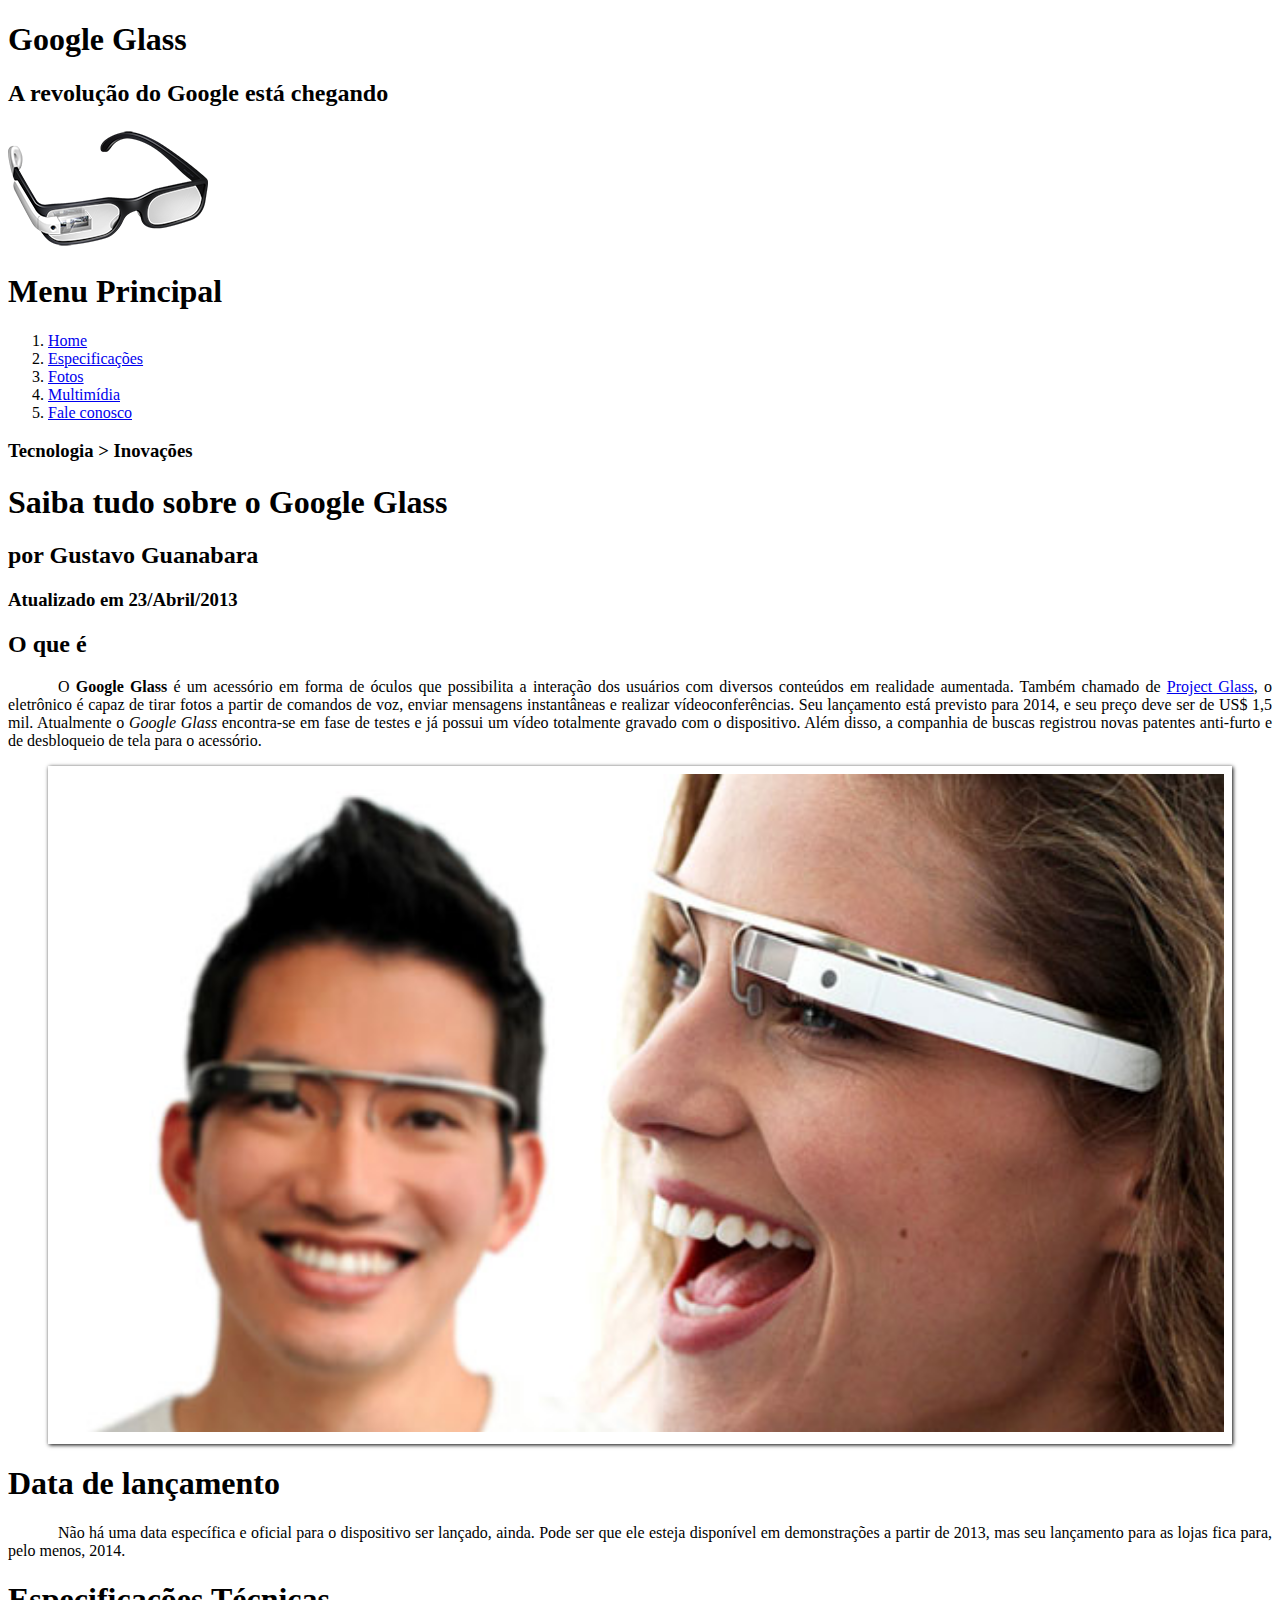
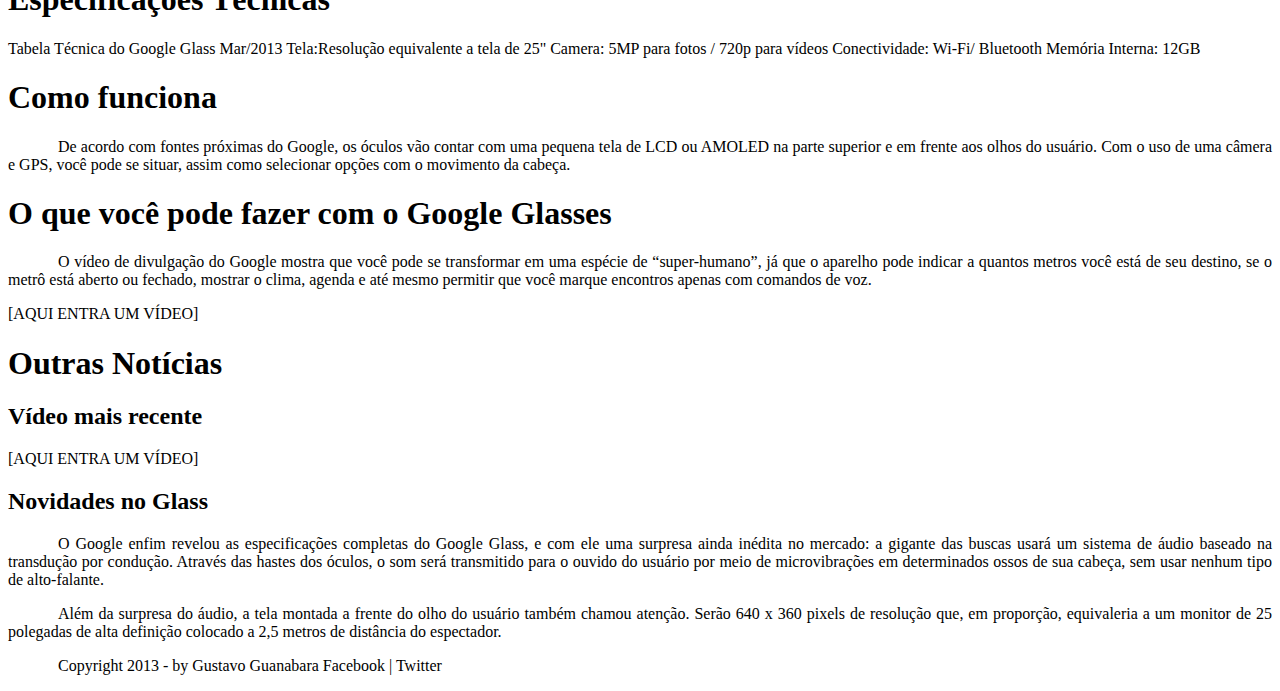
==== curso-html5-pacote-01/projeto-glass-html5/index.html @ 353729e4 "Update index.html" ====
<!DOCTYPE html>
<html lang="pt-br">
<head>
    <meta charset="UTF-8"/>
    <title>Tudo sobre Google Glass</title>
    <link rel="stylesheet" href="_css/estilo.css"/>
</head>
<body>
<div id="interface">
    <header id="cabecalho">
    <hgroup>
    <h1>Google Glass</h1>
    <h2>A revolução do Google está chegando</h2>
    </hgroup>

    <img src="_imagens/glass-oculos-preto-peq.png">

    <nav id="menu">
    <h1>Menu Principal</h1>
    <ol>
        <li><a href="index.html">Home</a></li>
        <li><a href="specs.html">Especificações</a></li>
        <li><a href="fotos.html">Fotos</a></li>
        <li><a href="multimidia.html">Multimídia</a></li>
        <li><a href="fale-conosco.html">Fale conosco</a></li>
    </ol>
    </nav>
    </header>
<hgroup>
<h3>Tecnologia > Inovações</h3>
<H1>Saiba tudo sobre o Google Glass</H1>
<h2>por Gustavo Guanabara</h2>
<h3>Atualizado em 23/Abril/2013</h3>
</hgroup>
<h2>O que é</h2>
<p>O <span style="font-weight: 900;">Google Glass</span> é um acessório em forma de óculos que possibilita a interação dos usuários com diversos conteúdos em realidade aumentada. Também chamado de <a href="http://glass.google.com" target="_blank">Project Glass</a>, o eletrônico é capaz de tirar fotos a partir de comandos de voz, enviar mensagens instantâneas e realizar ví<wbr/>deo<wbr/>con&shy;fe&shy;rên&shy;ci&shy;as. Seu lançamento está previsto para 2014, e seu preço deve ser de US$ 1,5 mil. Atualmente o <em>Google Glass</em> encontra-se em fase de testes e já possui um vídeo totalmente gravado com o dispositivo. Além disso, a companhia de buscas registrou novas patentes anti-furto e de desbloqueio de tela para o acessório.</p>

<figure class="foto-legenda">
    <img src="_imagens/glass-quadro-homem-mulher.jpg">
    <figcaption>
        <h3>Google Glass</h3>
        <p>Uma nova maneira de ver o mundo.</p>
    </figcaption>
</figure>

<h1>Data de lançamento</h1>
<p>Não há uma data específica e oficial para o dispositivo ser lançado, ainda. Pode ser que ele esteja disponível em demonstrações a partir de 2013, mas seu lançamento para as lojas fica para, pelo menos, 2014.</p>

<h1>Especificações Técnicas</h1>
Tabela Técnica do Google Glass Mar/2013

Tela:Resolução equivalente a tela de 25"
Camera: 5MP para fotos / 720p para vídeos
Conectividade: Wi-Fi/ Bluetooth
Memória Interna: 12GB

<h1>Como funciona</h1>
<p>De acordo com fontes próximas do Google, os óculos vão contar com uma pequena tela de LCD ou AMOLED na parte superior e em frente aos olhos do usuário. Com o uso de uma câmera e GPS, você pode se situar, assim como selecionar opções com o movimento da cabeça.</p>

<h1>O que você pode fazer com o Google Glasses</h1>
<p>O vídeo de divulgação do Google mostra que você pode se transformar em uma espécie de “su&shy;per-<wbr/>hu&shy;ma&shy;no”, já que o aparelho pode indicar a quantos metros você está de seu destino, se o metrô está aberto ou fechado, mostrar o clima, agenda e até mesmo permitir que você marque encontros apenas com comandos de voz.</p>

[AQUI ENTRA UM VÍDEO]

<h1>Outras Notícias</h1>
<h2>Vídeo mais recente</h2>

[AQUI ENTRA UM VÍDEO]

<h2>Novidades no Glass</h2>
<p>O Google enfim revelou as especificações completas do Google Glass, e com ele uma surpresa ainda inédita no mercado: a gigante das buscas usará um sistema de áudio baseado na transdução por condução. Através das hastes dos óculos, o som será transmitido para o ouvido do usuário por meio de microvibrações em determinados ossos de sua cabeça, sem usar nenhum tipo de alto-falante.</p>

<p>Além da surpresa do áudio, a tela montada a frente do olho do usuário também chamou atenção. Serão 640 x 360 pixels de resolução que, em proporção, equivaleria a um monitor de 25 polegadas de alta definição colocado a 2,5 metros de distância do espectador.</p>

<p>Copyright 2013 - by Gustavo Guanabara
Facebook | Twitter</p>
</div>
</body>
</html>
---- curso-html5-pacote-01/projeto-glass-html5/_css/estilo.css ----
@charset "UTF-8";

body{
    background-color: white;
    color: rgba(0,0,0,1);
}
p{
    text-align: justify;
    text-indent: 50px;
}
/*Formatação de imagens com legendas*/
figure.foto-legenda {
    position: relative;
    border: 8px solid white;
    box-shadow: 1px 1px 4px black;
}
figure.foto-legenda img {
    width: 100%;
    height: 100%;
}
figure.foto-legenda figcaption {
    opacity: 0;
    position: absolute;
    top: 0px;
    background-color: rgba(0,0,0,.4);
    color: white;
    width: 100%;
    height: 100%;
    padding: 10px;
    box-sizing: border-box;
    transition: opacity 1s;
}
figure.foto-legenda:hover figcaption {
    opacity: 1;
}
nav#menu ul{
    list-style: nome;
    text-transform: uppercase;
}
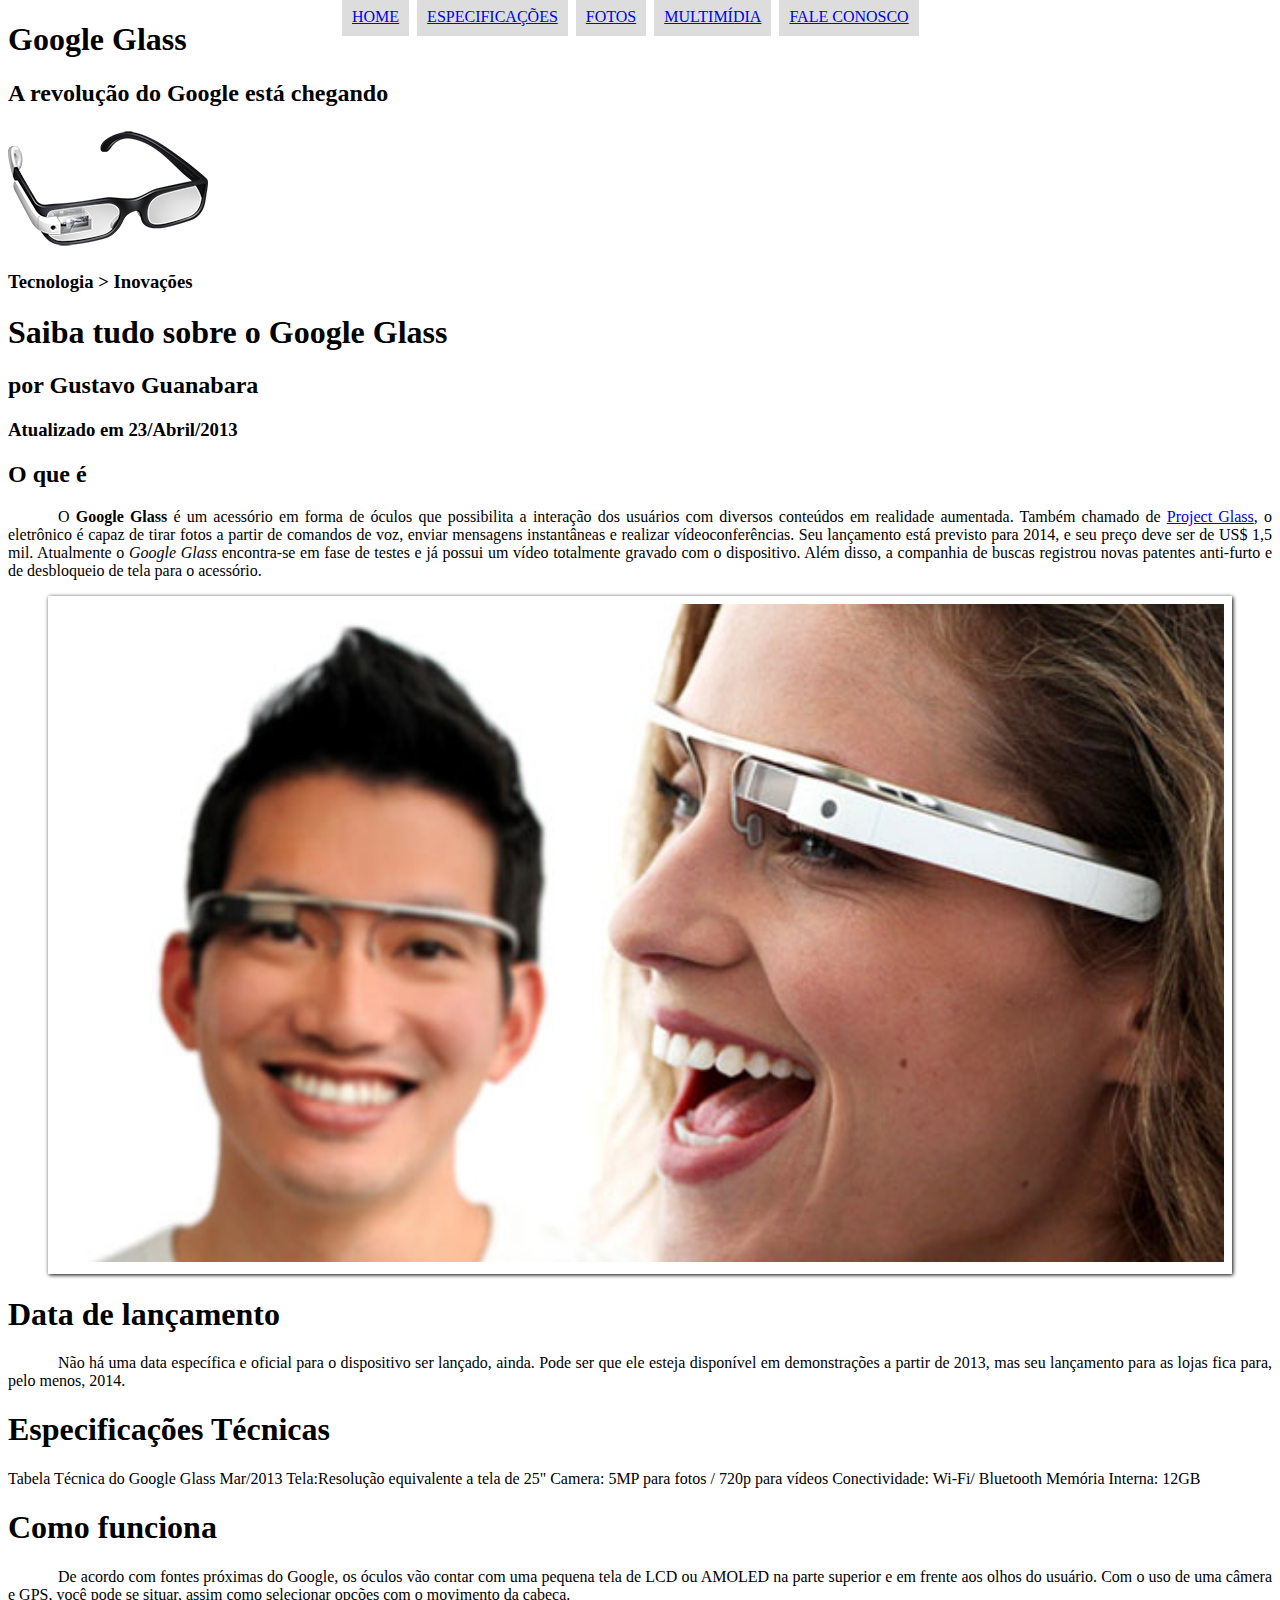
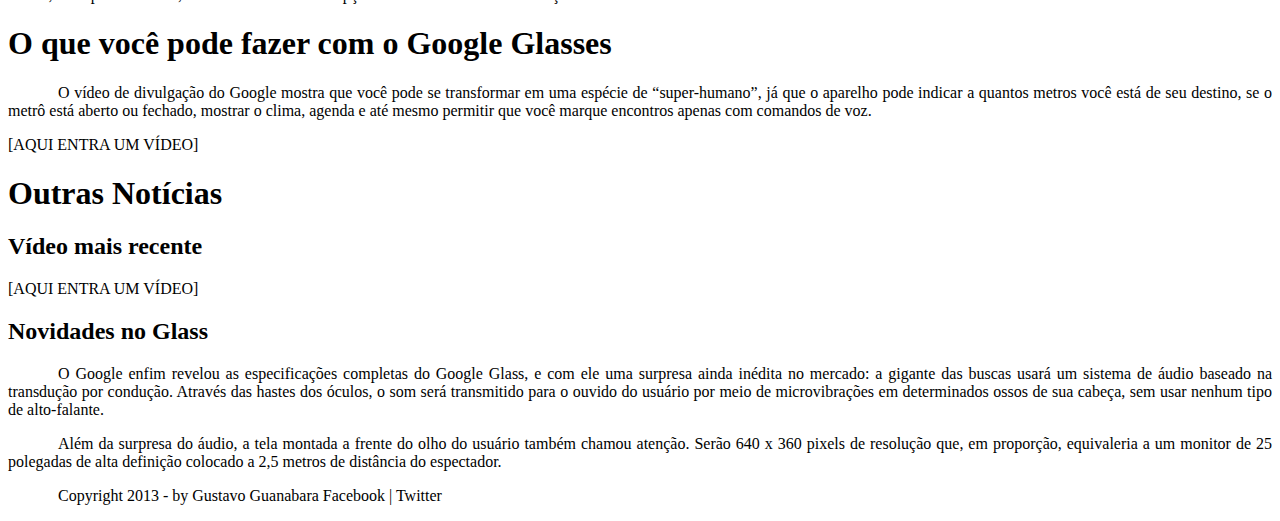
==== commit e7aa3eec: "Update index.html" ====
--- a/curso-html5-pacote-01/projeto-glass-html5/index.html
+++ b/curso-html5-pacote-01/projeto-glass-html5/index.html
@@ -17,13 +17,13 @@
 
     <nav id="menu">
     <h1>Menu Principal</h1>
-    <ol>
+    <ul>
         <li><a href="index.html">Home</a></li>
         <li><a href="specs.html">Especificações</a></li>
         <li><a href="fotos.html">Fotos</a></li>
         <li><a href="multimidia.html">Multimídia</a></li>
         <li><a href="fale-conosco.html">Fale conosco</a></li>
-    </ol>
+    </ul>
     </nav>
     </header>
 <hgroup>
--- a/curso-html5-pacote-01/projeto-glass-html5/_css/estilo.css
+++ b/curso-html5-pacote-01/projeto-glass-html5/_css/estilo.css
@@ -33,7 +33,23 @@
 figure.foto-legenda:hover figcaption {
     opacity: 1;
 }
-nav#menu ul{
-    list-style: nome;
+/*Formatação do Menu*/
+nav#menu {
+    display: block;
+}
+nav#menu ul {
+    list-style: none;
     text-transform: uppercase;
+    position: absolute;
+    top: -20px;
+    left: 300px;
+}
+nav#menu li {
+    display: inline-block;
+    background-color: #dddddd;
+    padding: 10px;
+    margin: 2px;
+}
+nav#menu h1 {
+    display: none;
 }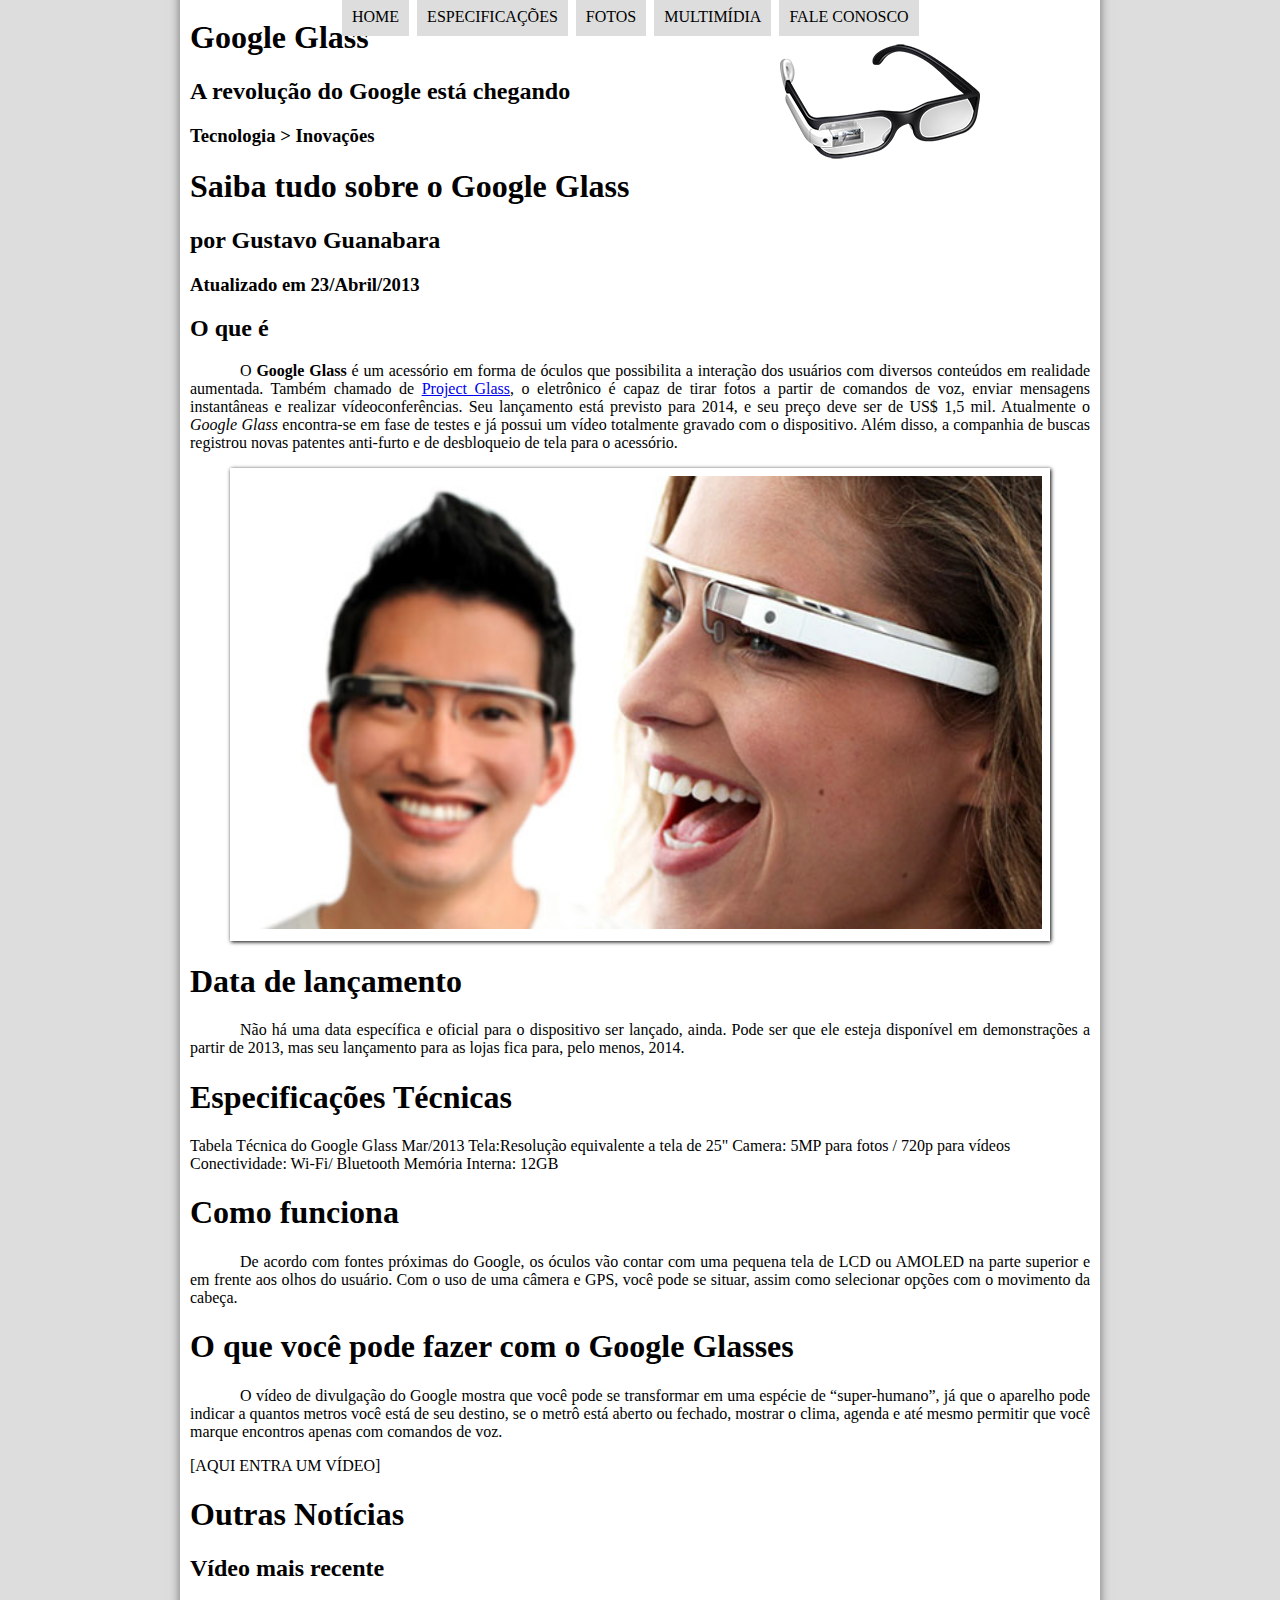
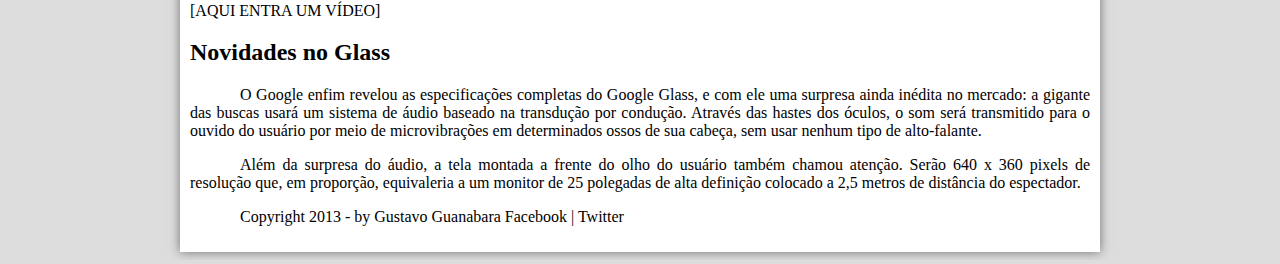
==== commit 01561ab2: "Update index.html" ====
--- a/curso-html5-pacote-01/projeto-glass-html5/index.html
+++ b/curso-html5-pacote-01/projeto-glass-html5/index.html
@@ -13,7 +13,7 @@
     <h2>A revolução do Google está chegando</h2>
     </hgroup>
 
-    <img src="_imagens/glass-oculos-preto-peq.png">
+    <img id="icone" src="_imagens/glass-oculos-preto-peq.png">
 
     <nav id="menu">
     <h1>Menu Principal</h1>
--- a/curso-html5-pacote-01/projeto-glass-html5/_css/estilo.css
+++ b/curso-html5-pacote-01/projeto-glass-html5/_css/estilo.css
@@ -1,13 +1,32 @@
 @charset "UTF-8";
 
 body{
-    background-color: white;
+    background-color: #dddddd;
     color: rgba(0,0,0,1);
 }
+
+div#interface {
+    width: 900px;
+    background-color: #ffffff;
+    margin: -20px auto 0px auto;
+    box-shadow: 0px 0px 10px rgba(0,0,0,.5);
+    padding: 10px;
+}
+
 p{
     text-align: justify;
     text-indent: 50px;
 }
+
+header#cabecalho img#icone {
+    position: absolute;
+    left: 780px;
+    top: 40px;
+}
+Header#cabecalho {
+
+}
+
 /*Formatação de imagens com legendas*/
 figure.foto-legenda {
     position: relative;
@@ -49,7 +68,22 @@
     background-color: #dddddd;
     padding: 10px;
     margin: 2px;
+    -webkit-transition: background-color 1s;
+    -moz-transition: background-color 1s;
+    -o-transition: background-color 1s;
+    -ms-transition: background-color 1s;
+    transition: background-color 1s;
+}
+nav#menu li:hover {
+    background-color: #606060;
 }
 nav#menu h1 {
     display: none;
+}
+nav#menu a {
+    color: #000000;
+    text-decoration: none;
+}
+nav#menu a:hover {
+    color: #ffffff;
 }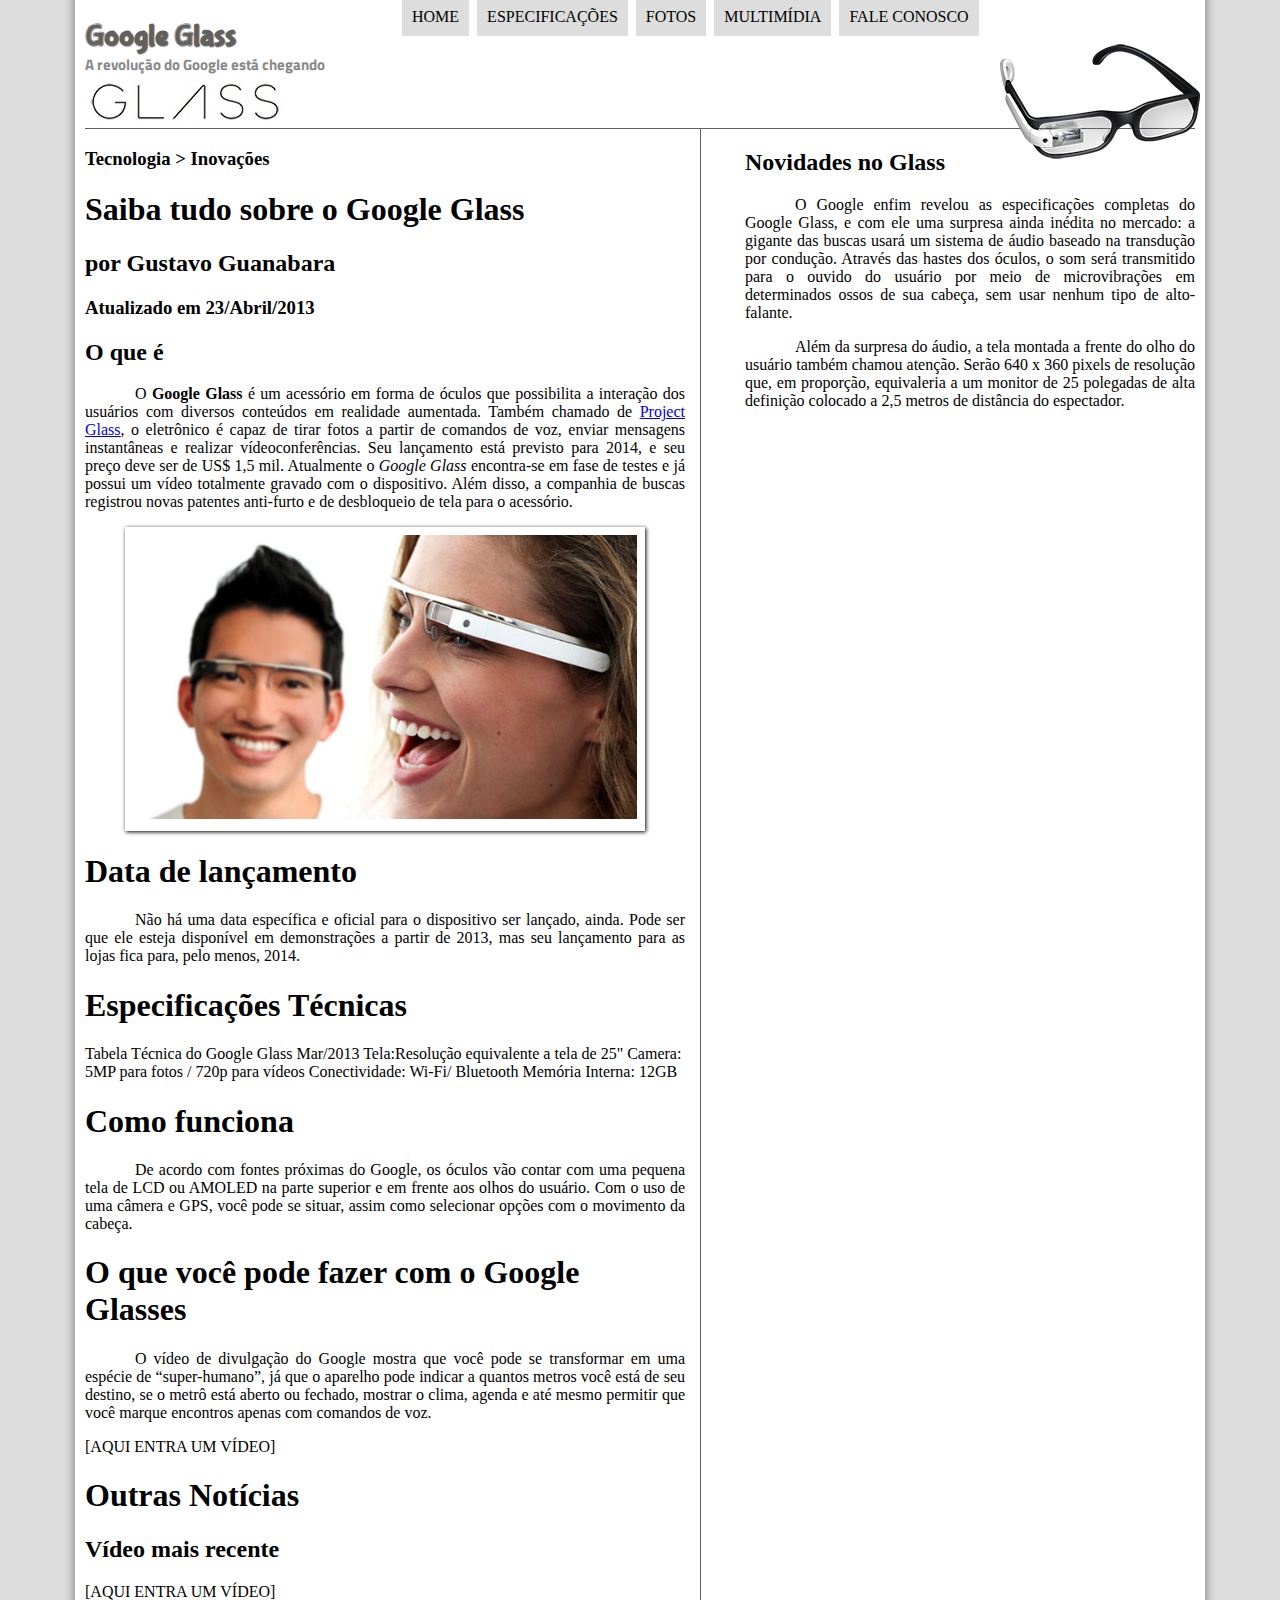
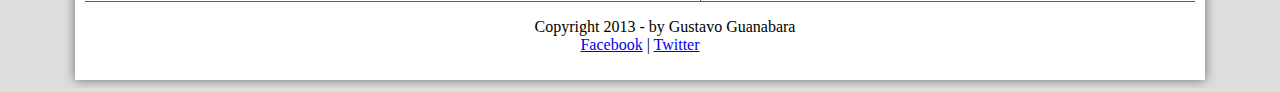
==== commit f1d4f19c: "Update index.html" ====
--- a/curso-html5-pacote-01/projeto-glass-html5/index.html
+++ b/curso-html5-pacote-01/projeto-glass-html5/index.html
@@ -26,6 +26,8 @@
     </ul>
     </nav>
     </header>
+
+<section id="corpo">
 <hgroup>
 <h3>Tecnologia > Inovações</h3>
 <H1>Saiba tudo sobre o Google Glass</H1>
@@ -66,14 +68,18 @@
 <h2>Vídeo mais recente</h2>
 
 [AQUI ENTRA UM VÍDEO]
-
+</section>
+<aside id="lateral">
 <h2>Novidades no Glass</h2>
 <p>O Google enfim revelou as especificações completas do Google Glass, e com ele uma surpresa ainda inédita no mercado: a gigante das buscas usará um sistema de áudio baseado na transdução por condução. Através das hastes dos óculos, o som será transmitido para o ouvido do usuário por meio de microvibrações em determinados ossos de sua cabeça, sem usar nenhum tipo de alto-falante.</p>
 
 <p>Além da surpresa do áudio, a tela montada a frente do olho do usuário também chamou atenção. Serão 640 x 360 pixels de resolução que, em proporção, equivaleria a um monitor de 25 polegadas de alta definição colocado a 2,5 metros de distância do espectador.</p>
-
-<p>Copyright 2013 - by Gustavo Guanabara
-Facebook | Twitter</p>
+</aside>
+<footer id="rodape">
+<p>Copyright 2013 - by Gustavo Guanabara<br/>
+<a href="http://facebook.com/cursosemvideo" target="_blank">Facebook</a> | 
+<a href="http://twitter.com/cursosemvideo" target="_blank">Twitter</a></p>
+</footer>
 </div>
 </body>
 </html>
--- a/curso-html5-pacote-01/projeto-glass-html5/_css/estilo.css
+++ b/curso-html5-pacote-01/projeto-glass-html5/_css/estilo.css
@@ -1,4 +1,10 @@
 @charset "UTF-8";
+/* Fontes do sites*/
+@import url(http://fonts.googleapis.com/css?family=Titillium+Web);
+@font-face {
+    font-family: 'FonteLogo';
+    src: url("../_fonts/bubblegum-sans-regular.otf");
+}
 
 body{
     background-color: #dddddd;
@@ -6,7 +12,7 @@
 }
 
 div#interface {
-    width: 900px;
+    width: 1110px;
     background-color: #ffffff;
     margin: -20px auto 0px auto;
     box-shadow: 0px 0px 10px rgba(0,0,0,.5);
@@ -20,11 +26,28 @@
 
 header#cabecalho img#icone {
     position: absolute;
-    left: 780px;
+    left: 1000px;
     top: 40px;
 }
-Header#cabecalho {
-
+header#cabecalho {
+    border-bottom: 1px #606060 solid;
+    height: 110px;
+    background: url("../_imagens/glass-logo-peq.jpg") no-repeat 0px 60px;
+}
+header#cabecalho h1{
+    font-family: 'FonteLogo', sans-serif;
+    font-size: 30px;
+    color: #606060;
+    text-shadow: 1px 1px 1px rgba(0,0,0,.6);
+    padding: 0px;
+    margin-bottom: 0px;
+}
+header#cabecalho h2{
+    font-family: 'Titillium Web', sans-serif;
+    color: #888888;
+    font-size: 15px;
+    padding: 0px;
+    margin-top: 0px;
 }
 
 /*Formatação de imagens com legendas*/
@@ -61,7 +84,7 @@
     text-transform: uppercase;
     position: absolute;
     top: -20px;
-    left: 300px;
+    left: 360px;
 }
 nav#menu li {
     display: inline-block;
@@ -86,4 +109,24 @@
 }
 nav#menu a:hover {
     color: #ffffff;
+}
+/*Configuração do corpo da página*/
+section#corpo {
+   display: block; 
+   width: 600px;
+   float: left;
+   border-right: 1px solid #606060;
+   padding-right: 15px;
+}
+aside#lateral {
+    display: block;
+    width: 450px;
+    float: right;
+}
+footer#rodape {
+    clear: both;
+    border-top: 1px solid #606060;
+}
+footer#rodape p {
+    text-align: center;
 }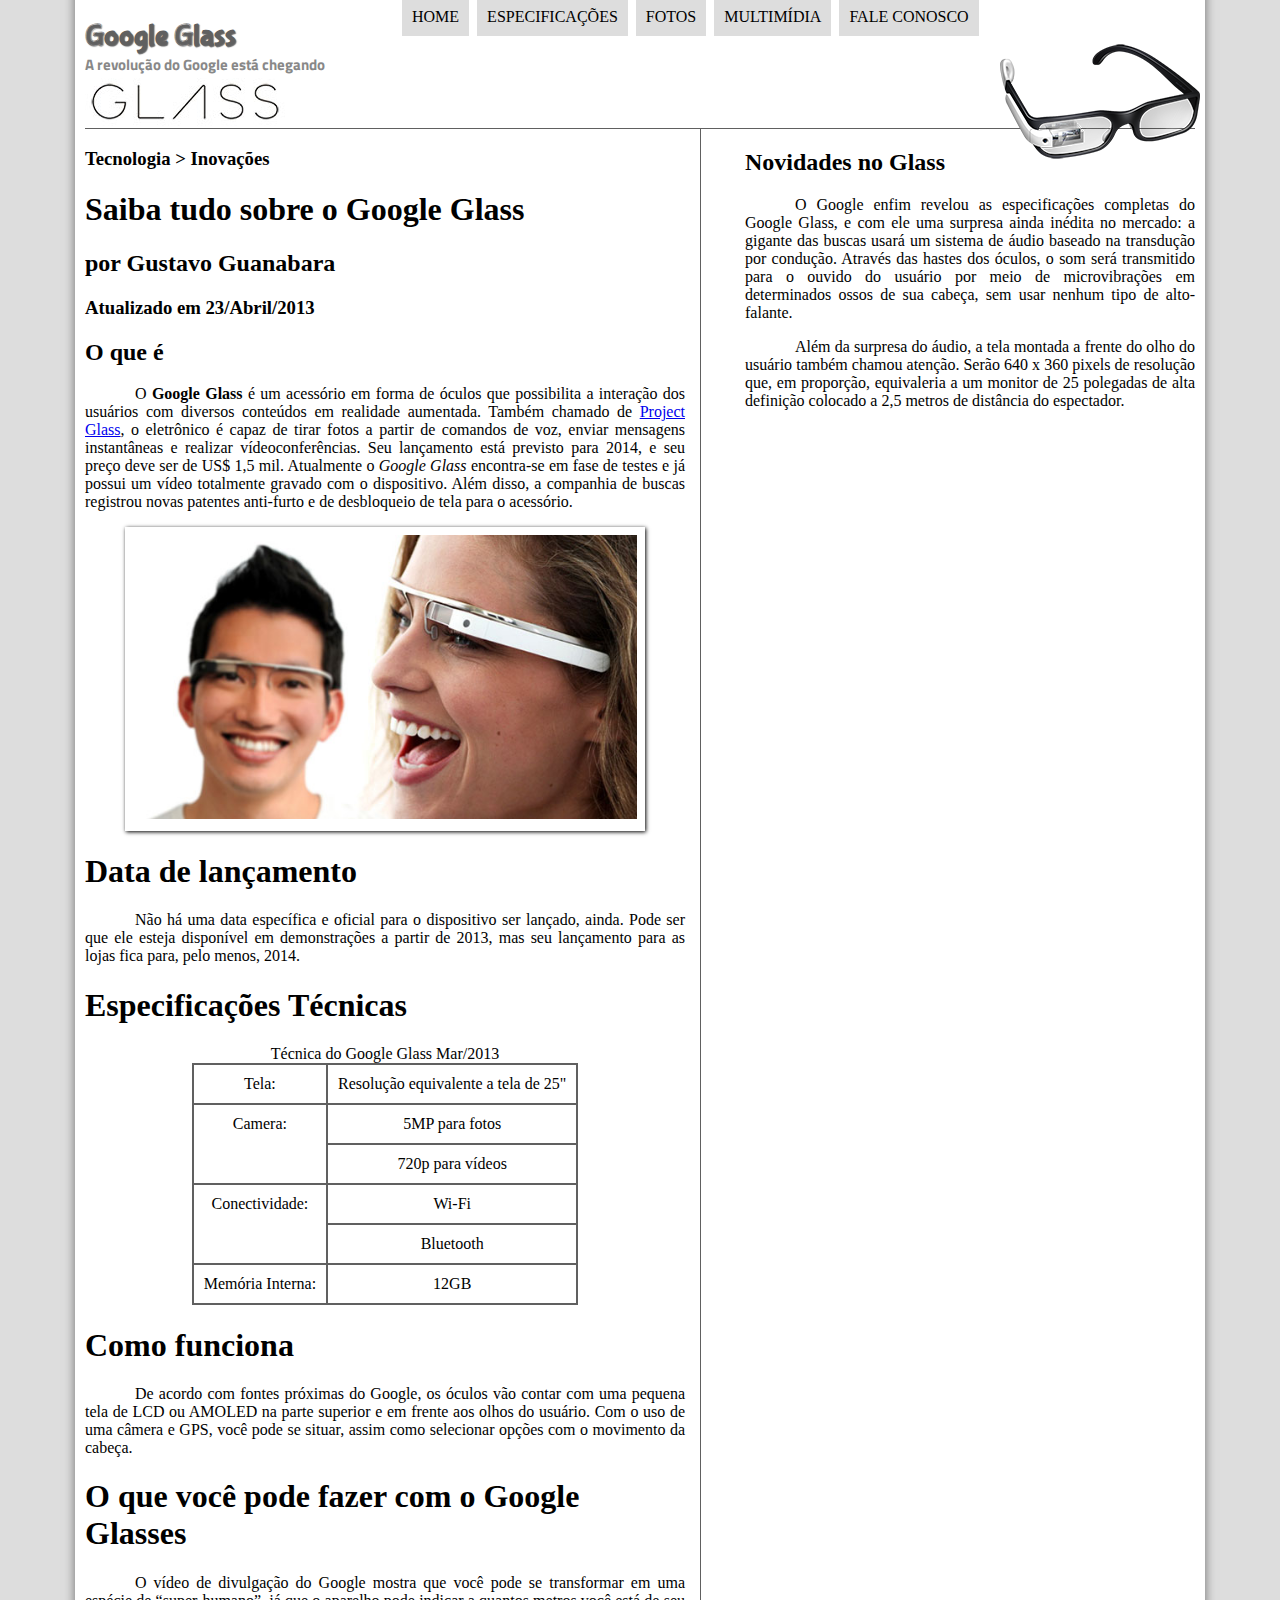
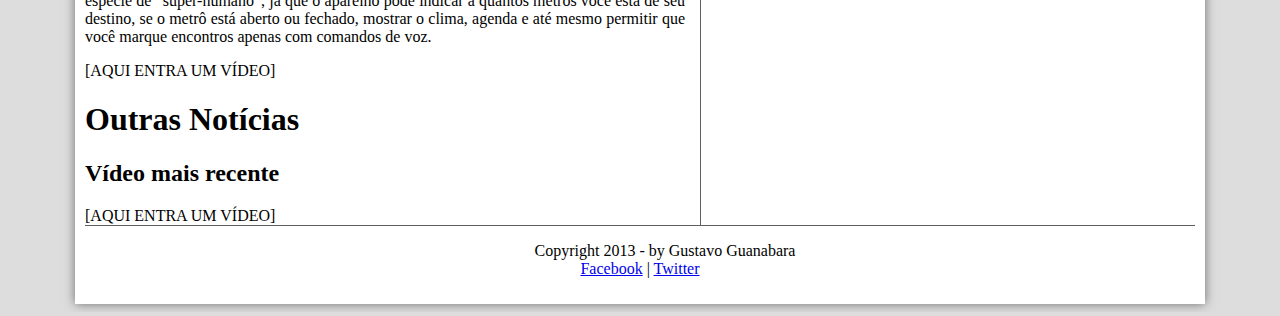
==== commit 00b4bb6d: "Update index.html" ====
--- a/curso-html5-pacote-01/projeto-glass-html5/index.html
+++ b/curso-html5-pacote-01/projeto-glass-html5/index.html
@@ -49,12 +49,16 @@
 <p>Não há uma data específica e oficial para o dispositivo ser lançado, ainda. Pode ser que ele esteja disponível em demonstrações a partir de 2013, mas seu lançamento para as lojas fica para, pelo menos, 2014.</p>
 
 <h1>Especificações Técnicas</h1>
-Tabela Técnica do Google Glass Mar/2013
+<table id="tabelaespec">
+<caption>Técnica do Google Glass Mar/2013</caption>
 
-Tela:Resolução equivalente a tela de 25"
-Camera: 5MP para fotos / 720p para vídeos
-Conectividade: Wi-Fi/ Bluetooth
-Memória Interna: 12GB
+<tr><td>Tela:</td><td>Resolução equivalente a tela de 25"</td></tr>
+<tr><td rowspan="2">Camera:</td><td>5MP para fotos </td></tr>
+<tr><td> 720p para vídeos</td></tr>
+<tr><td rowspan="2">Conectividade:</td><td>Wi-Fi </td></tr>
+<tr><td> Bluetooth</td></tr>
+<tr><td>Memória Interna:</td><td>12GB</td></tr>
+</table>
 
 <h1>Como funciona</h1>
 <p>De acordo com fontes próximas do Google, os óculos vão contar com uma pequena tela de LCD ou AMOLED na parte superior e em frente aos olhos do usuário. Com o uso de uma câmera e GPS, você pode se situar, assim como selecionar opções com o movimento da cabeça.</p>
--- a/curso-html5-pacote-01/projeto-glass-html5/_css/estilo.css
+++ b/curso-html5-pacote-01/projeto-glass-html5/_css/estilo.css
@@ -129,4 +129,17 @@
 }
 footer#rodape p {
     text-align: center;
-}+}
+/*Formatação da Tabela*/
+table#tabelaespec {
+    border: 1px solid #606060;
+    border-spacing: 0px;
+    margin-left: auto;
+    margin-right: auto;
+}
+table#tabelaespec td {
+    border: 1px solid #606060;
+    padding: 10px;
+    text-align: center;
+    vertical-align: top;
+}
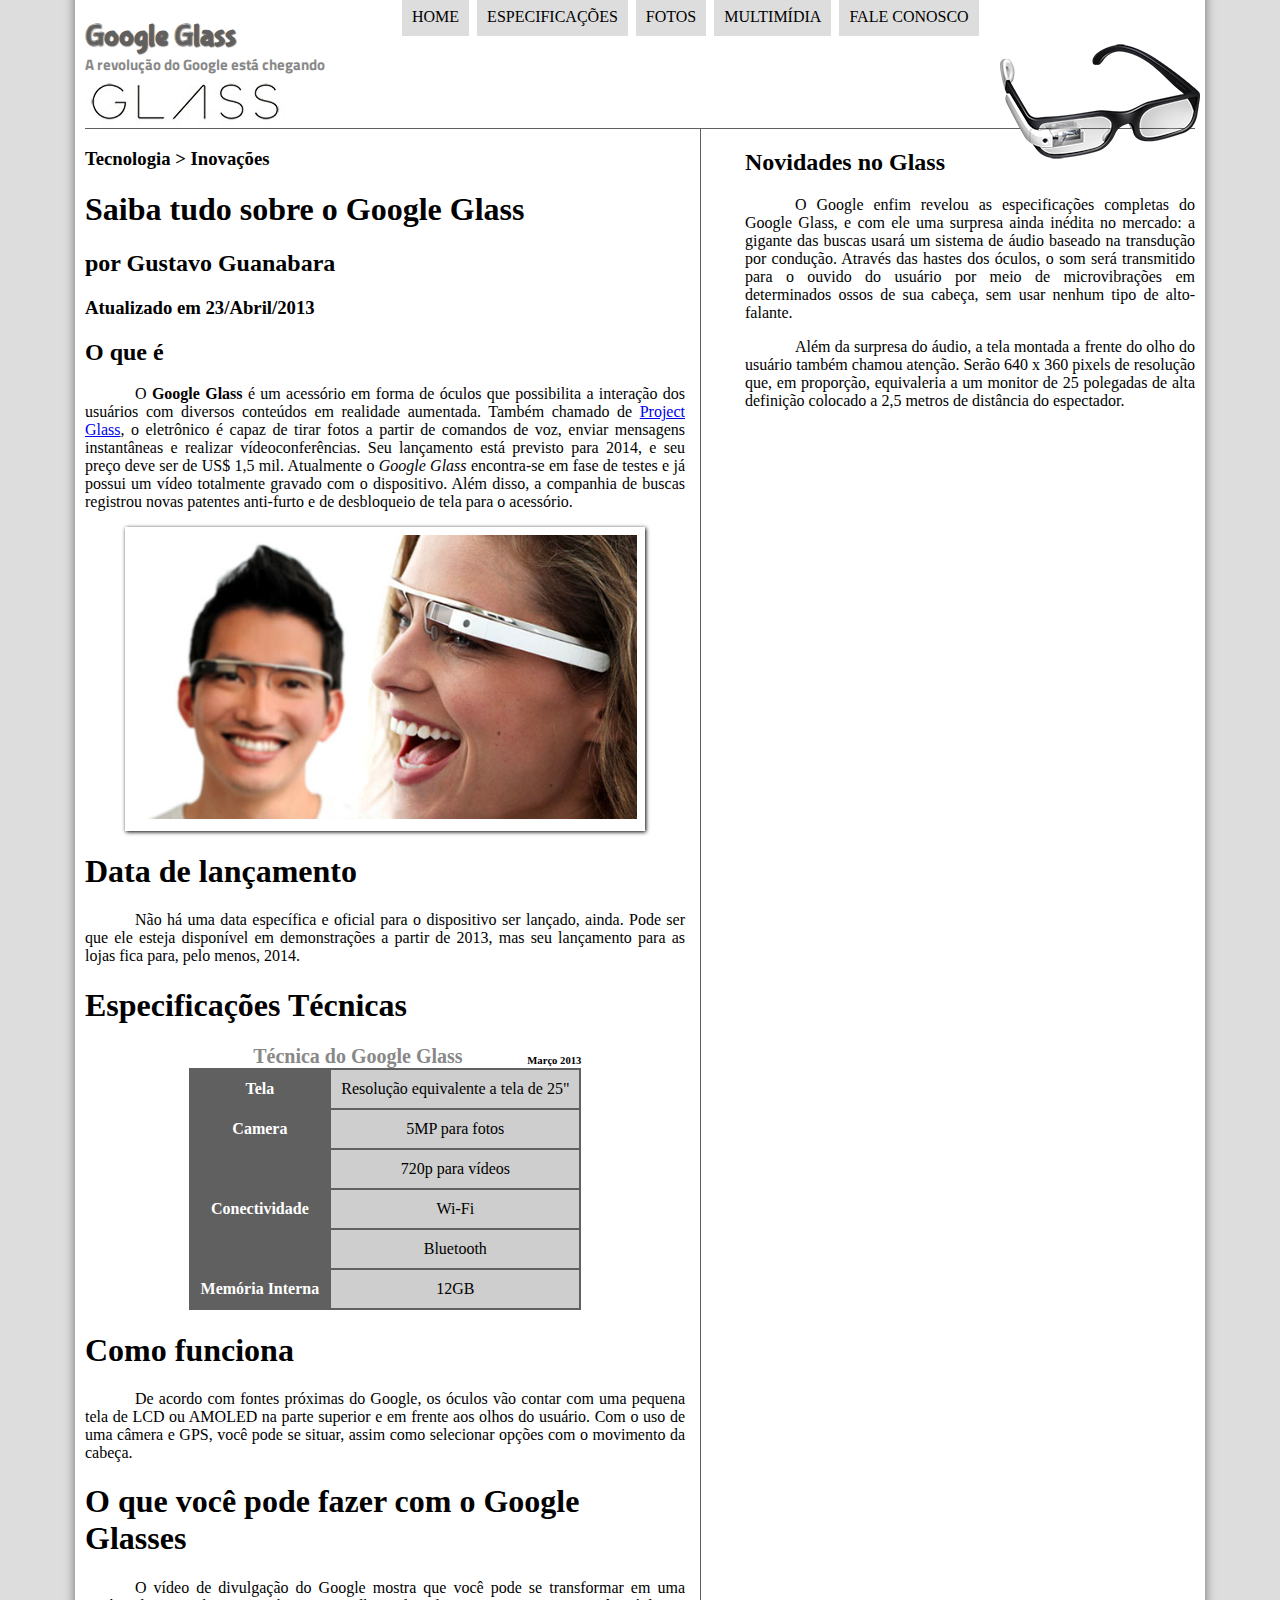
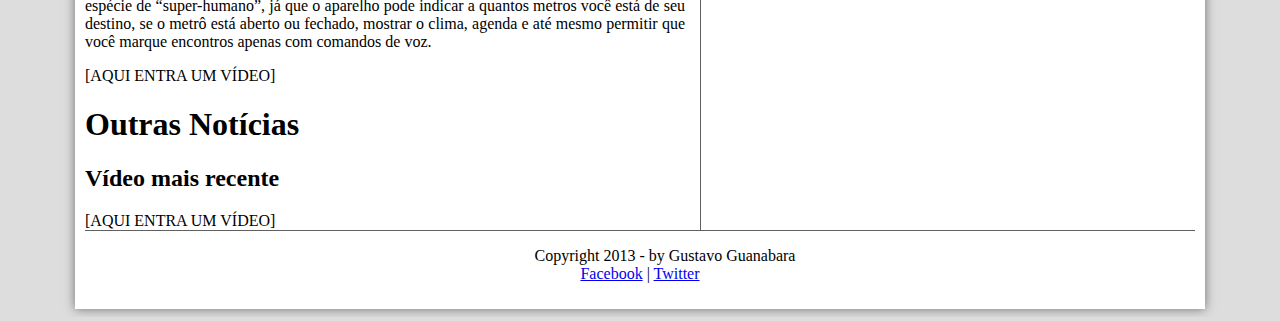
==== commit fd9fc748: "Update index.html" ====
--- a/curso-html5-pacote-01/projeto-glass-html5/index.html
+++ b/curso-html5-pacote-01/projeto-glass-html5/index.html
@@ -50,14 +50,14 @@
 
 <h1>Especificações Técnicas</h1>
 <table id="tabelaespec">
-<caption>Técnica do Google Glass Mar/2013</caption>
+<caption>Técnica do Google Glass <span>Março 2013</span></caption>
 
-<tr><td>Tela:</td><td>Resolução equivalente a tela de 25"</td></tr>
-<tr><td rowspan="2">Camera:</td><td>5MP para fotos </td></tr>
-<tr><td> 720p para vídeos</td></tr>
-<tr><td rowspan="2">Conectividade:</td><td>Wi-Fi </td></tr>
-<tr><td> Bluetooth</td></tr>
-<tr><td>Memória Interna:</td><td>12GB</td></tr>
+<tr><td class="colunaesquerda">Tela</td><td class="colunadireita">Resolução equivalente a tela de 25"</td></tr>
+<tr><td rowspan="2" class="colunaesquerda">Camera</td><td class="colunadireita">5MP para fotos </td></tr>
+<tr><td class="colunadireita"> 720p para vídeos</td></tr>
+<tr><td rowspan="2"class="colunaesquerda">Conectividade</td><td class="colunadireita">Wi-Fi </td></tr>
+<tr><td class="colunadireita"> Bluetooth</td></tr>
+<tr><td class="colunaesquerda">Memória Interna</td><td class="colunadireita">12GB</td></tr>
 </table>
 
 <h1>Como funciona</h1>
--- a/curso-html5-pacote-01/projeto-glass-html5/_css/estilo.css
+++ b/curso-html5-pacote-01/projeto-glass-html5/_css/estilo.css
@@ -131,6 +131,18 @@
     text-align: center;
 }
 /*Formatação da Tabela*/
+table#tabelaespec caption {
+    color: #888888;
+    font-size: 15pt;
+    font-weight: bolder;    
+}
+table#tabelaespec caption span {
+    display: block;
+    float: right;
+    color: #000000;
+    font-size: 8pt;
+    margin-top: 10px;
+}
 table#tabelaespec {
     border: 1px solid #606060;
     border-spacing: 0px;
@@ -141,5 +153,14 @@
     border: 1px solid #606060;
     padding: 10px;
     text-align: center;
+    vertical-align: middle;
+}
+table#tabelaespec td.colunaesquerda {
+    color: #ffffff;
+    background-color: #606060;
     vertical-align: top;
+    font-weight: bold;
 }
+table#tabelaespec td.colunadireita {
+    background-color: #cecece;
+}
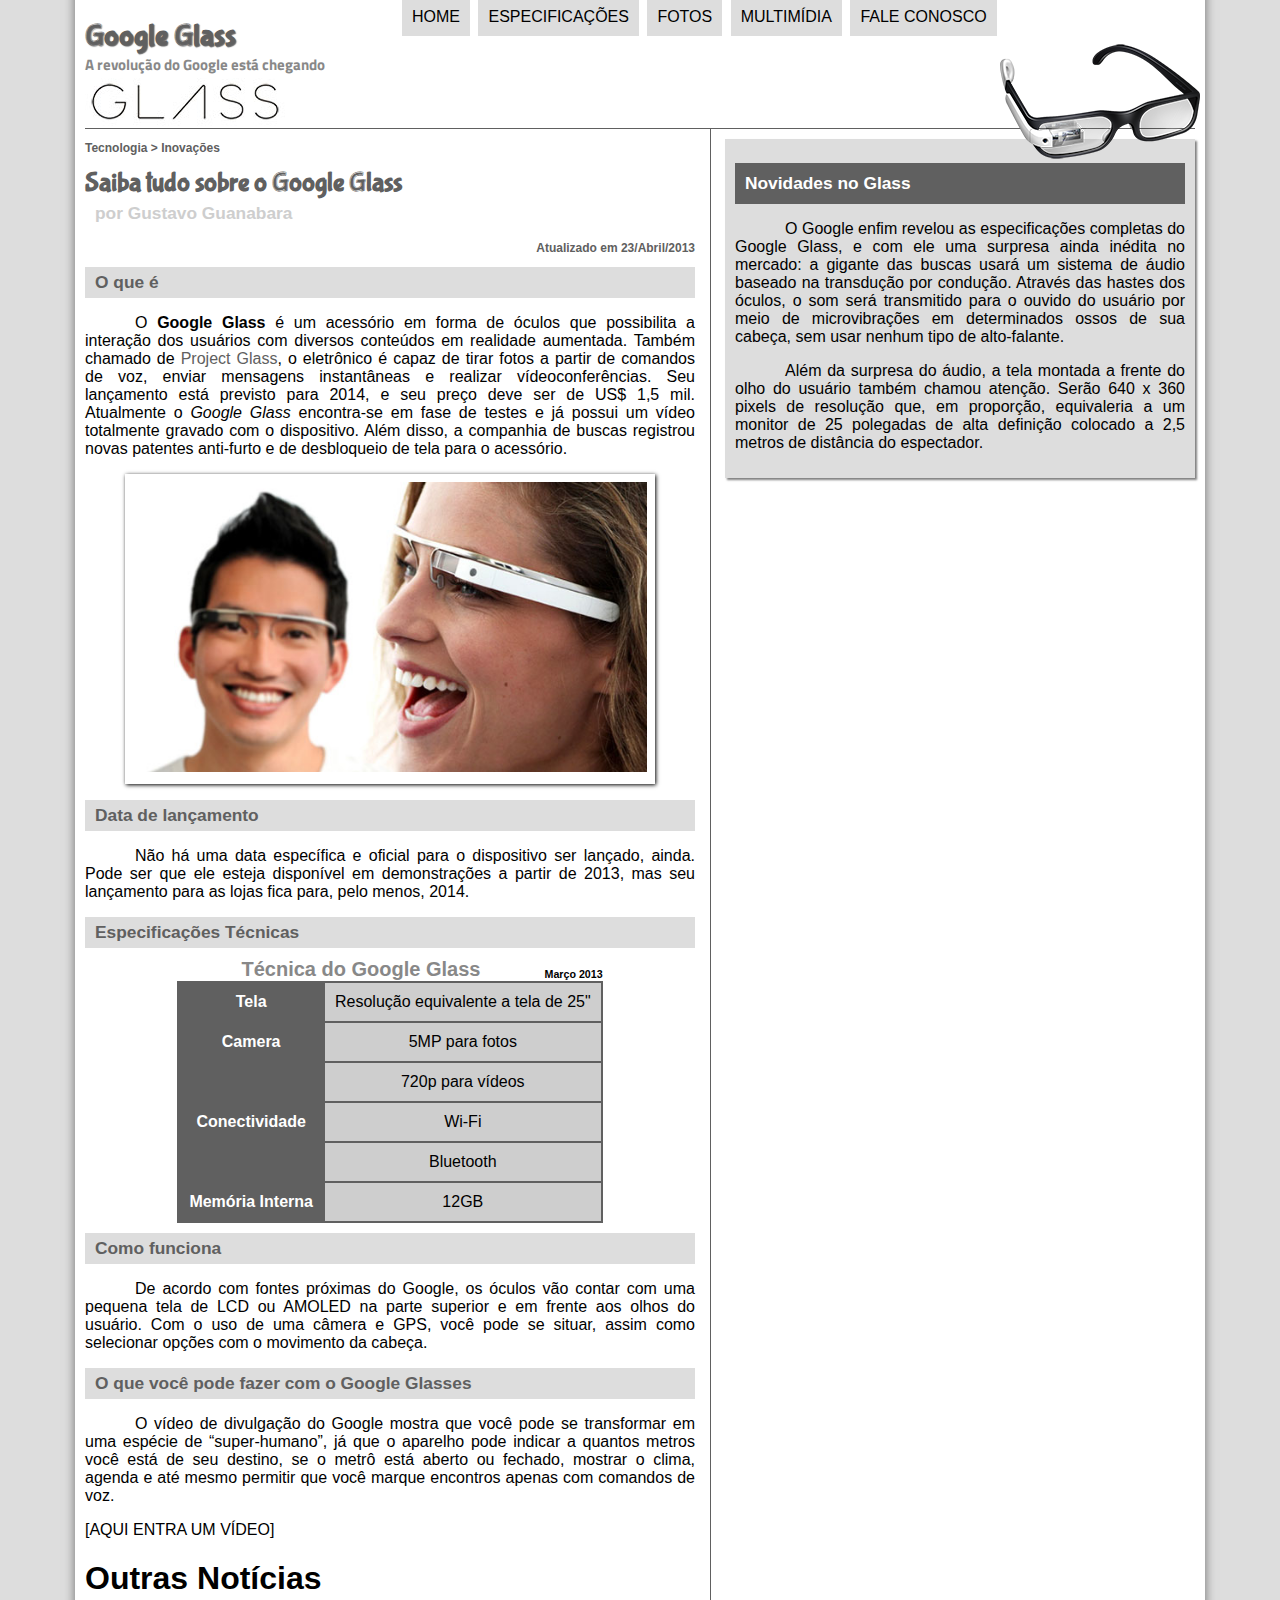
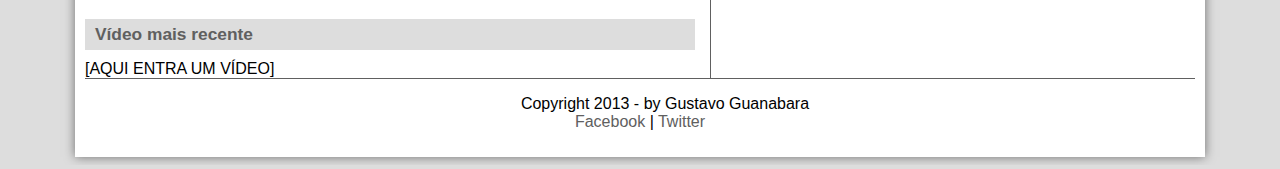
==== commit e6b2d880: "Update index.html" ====
--- a/curso-html5-pacote-01/projeto-glass-html5/index.html
+++ b/curso-html5-pacote-01/projeto-glass-html5/index.html
@@ -6,7 +6,7 @@
     <link rel="stylesheet" href="_css/estilo.css"/>
 </head>
 <body>
-<div id="interface">
+    <div id="interface">
     <header id="cabecalho">
     <hgroup>
     <h1>Google Glass</h1>
@@ -26,64 +26,67 @@
     </ul>
     </nav>
     </header>
+    <section id="corpo">
+        <article id="noticia-principal">
+        <header id="cabecalho-artigo">
+            <hgroup>
+            <h3>Tecnologia > Inovações</h3>
+            <h1>Saiba tudo sobre o Google Glass</h1>
+            <h2>por Gustavo Guanabara</h2>
+            <h3 class="direita" >Atualizado em 23/Abril/2013</h3>
+            </hgroup>
+        </header>
+        <h2>O que é</h2>
+        <p>O <span style="font-weight: 900;">Google Glass</span> é um acessório em forma de óculos que possibilita a interação dos usuários com diversos conteúdos em realidade aumentada. Também chamado de <a href="http://glass.google.com" target="_blank">Project Glass</a>, o eletrônico é capaz de tirar fotos a partir de comandos de voz, enviar mensagens instantâneas e realizar ví<wbr/>deo<wbr/>con&shy;fe&shy;rên&shy;ci&shy;as. Seu lançamento está previsto para 2014, e seu preço deve ser de US$ 1,5 mil. Atualmente o <em>Google Glass</em> encontra-se em fase de testes e já possui um vídeo totalmente gravado com o dispositivo. Além disso, a companhia de buscas registrou novas patentes anti-furto e de desbloqueio de tela para o acessório.</p>
 
-<section id="corpo">
-<hgroup>
-<h3>Tecnologia > Inovações</h3>
-<H1>Saiba tudo sobre o Google Glass</H1>
-<h2>por Gustavo Guanabara</h2>
-<h3>Atualizado em 23/Abril/2013</h3>
-</hgroup>
-<h2>O que é</h2>
-<p>O <span style="font-weight: 900;">Google Glass</span> é um acessório em forma de óculos que possibilita a interação dos usuários com diversos conteúdos em realidade aumentada. Também chamado de <a href="http://glass.google.com" target="_blank">Project Glass</a>, o eletrônico é capaz de tirar fotos a partir de comandos de voz, enviar mensagens instantâneas e realizar ví<wbr/>deo<wbr/>con&shy;fe&shy;rên&shy;ci&shy;as. Seu lançamento está previsto para 2014, e seu preço deve ser de US$ 1,5 mil. Atualmente o <em>Google Glass</em> encontra-se em fase de testes e já possui um vídeo totalmente gravado com o dispositivo. Além disso, a companhia de buscas registrou novas patentes anti-furto e de desbloqueio de tela para o acessório.</p>
+        <figure class="foto-legenda">
+            <img src="_imagens/glass-quadro-homem-mulher.jpg">
+            <figcaption>
+                <h3>Google Glass</h3>
+                <p>Uma nova maneira de ver o mundo.</p>
+            </figcaption>
+        </figure>
 
-<figure class="foto-legenda">
-    <img src="_imagens/glass-quadro-homem-mulher.jpg">
-    <figcaption>
-        <h3>Google Glass</h3>
-        <p>Uma nova maneira de ver o mundo.</p>
-    </figcaption>
-</figure>
+        <h2>Data de lançamento</h2>
+        <p>Não há uma data específica e oficial para o dispositivo ser lançado, ainda. Pode ser que ele esteja disponível em demonstrações a partir de 2013, mas seu lançamento para as lojas fica para, pelo menos, 2014.</p>
 
-<h1>Data de lançamento</h1>
-<p>Não há uma data específica e oficial para o dispositivo ser lançado, ainda. Pode ser que ele esteja disponível em demonstrações a partir de 2013, mas seu lançamento para as lojas fica para, pelo menos, 2014.</p>
+        <h2>Especificações Técnicas</h2>
+        <table id="tabelaespec">
+        <caption>Técnica do Google Glass <span>Março 2013</span></caption>
 
-<h1>Especificações Técnicas</h1>
-<table id="tabelaespec">
-<caption>Técnica do Google Glass <span>Março 2013</span></caption>
+        <tr><td class="colunaesquerda">Tela</td><td class="colunadireita">Resolução equivalente a tela de 25"</td></tr>
+        <tr><td rowspan="2" class="colunaesquerda">Camera</td><td class="colunadireita">5MP para fotos </td></tr>
+        <tr><td class="colunadireita"> 720p para vídeos</td></tr>
+        <tr><td rowspan="2"class="colunaesquerda">Conectividade</td><td class="colunadireita">Wi-Fi </td></tr>
+        <tr><td class="colunadireita"> Bluetooth</td></tr>
+        <tr><td class="colunaesquerda">Memória Interna</td><td class="colunadireita">12GB</td></tr>
+        </table>
 
-<tr><td class="colunaesquerda">Tela</td><td class="colunadireita">Resolução equivalente a tela de 25"</td></tr>
-<tr><td rowspan="2" class="colunaesquerda">Camera</td><td class="colunadireita">5MP para fotos </td></tr>
-<tr><td class="colunadireita"> 720p para vídeos</td></tr>
-<tr><td rowspan="2"class="colunaesquerda">Conectividade</td><td class="colunadireita">Wi-Fi </td></tr>
-<tr><td class="colunadireita"> Bluetooth</td></tr>
-<tr><td class="colunaesquerda">Memória Interna</td><td class="colunadireita">12GB</td></tr>
-</table>
+        <h2>Como funciona</h2>
+        <p>De acordo com fontes próximas do Google, os óculos vão contar com uma pequena tela de LCD ou AMOLED na parte superior e em frente aos olhos do usuário. Com o uso de uma câmera e GPS, você pode se situar, assim como selecionar opções com o movimento da cabeça.</p>
 
-<h1>Como funciona</h1>
-<p>De acordo com fontes próximas do Google, os óculos vão contar com uma pequena tela de LCD ou AMOLED na parte superior e em frente aos olhos do usuário. Com o uso de uma câmera e GPS, você pode se situar, assim como selecionar opções com o movimento da cabeça.</p>
+        <h2>O que você pode fazer com o Google Glasses</h2>
+        <p>O vídeo de divulgação do Google mostra que você pode se transformar em uma espécie de “su&shy;per-<wbr/>hu&shy;ma&shy;no”, já que o aparelho pode indicar a quantos metros você está de seu destino, se o metrô está aberto ou fechado, mostrar o clima, agenda e até mesmo permitir que você marque encontros apenas com comandos de voz.</p>
 
-<h1>O que você pode fazer com o Google Glasses</h1>
-<p>O vídeo de divulgação do Google mostra que você pode se transformar em uma espécie de “su&shy;per-<wbr/>hu&shy;ma&shy;no”, já que o aparelho pode indicar a quantos metros você está de seu destino, se o metrô está aberto ou fechado, mostrar o clima, agenda e até mesmo permitir que você marque encontros apenas com comandos de voz.</p>
+        [AQUI ENTRA UM VÍDEO]
 
-[AQUI ENTRA UM VÍDEO]
+        <h1>Outras Notícias</h1>
+        <h2>Vídeo mais recente</h2>
 
-<h1>Outras Notícias</h1>
-<h2>Vídeo mais recente</h2>
+        [AQUI ENTRA UM VÍDEO]
+        </article>
+    </section>
+    <aside id="lateral">
+        <h2>Novidades no Glass</h2>
+        <p>O Google enfim revelou as especificações completas do Google Glass, e com ele uma surpresa ainda inédita no mercado: a gigante das buscas usará um sistema de áudio baseado na transdução por condução. Através das hastes dos óculos, o som será transmitido para o ouvido do usuário por meio de microvibrações em determinados ossos de sua cabeça, sem usar nenhum tipo de alto-falante.</p>
 
-[AQUI ENTRA UM VÍDEO]
-</section>
-<aside id="lateral">
-<h2>Novidades no Glass</h2>
-<p>O Google enfim revelou as especificações completas do Google Glass, e com ele uma surpresa ainda inédita no mercado: a gigante das buscas usará um sistema de áudio baseado na transdução por condução. Através das hastes dos óculos, o som será transmitido para o ouvido do usuário por meio de microvibrações em determinados ossos de sua cabeça, sem usar nenhum tipo de alto-falante.</p>
-
-<p>Além da surpresa do áudio, a tela montada a frente do olho do usuário também chamou atenção. Serão 640 x 360 pixels de resolução que, em proporção, equivaleria a um monitor de 25 polegadas de alta definição colocado a 2,5 metros de distância do espectador.</p>
-</aside>
-<footer id="rodape">
-<p>Copyright 2013 - by Gustavo Guanabara<br/>
-<a href="http://facebook.com/cursosemvideo" target="_blank">Facebook</a> | 
-<a href="http://twitter.com/cursosemvideo" target="_blank">Twitter</a></p>
-</footer>
-</div>
+        <p>Além da surpresa do áudio, a tela montada a frente do olho do usuário também chamou atenção. Serão 640 x 360 pixels de resolução que, em proporção, equivaleria a um monitor de 25 polegadas de alta definição colocado a 2,5 metros de distância do espectador.</p>
+    </aside>
+    <footer id="rodape">
+        <p>Copyright 2013 - by Gustavo Guanabara<br/>
+        <a href="http://facebook.com/cursosemvideo" target="_blank">Facebook</a> | 
+        <a href="http://twitter.com/cursosemvideo" target="_blank">Twitter</a></p>
+    </footer>
+    </div>
 </body>
 </html>
--- a/curso-html5-pacote-01/projeto-glass-html5/_css/estilo.css
+++ b/curso-html5-pacote-01/projeto-glass-html5/_css/estilo.css
@@ -7,10 +7,10 @@
 }
 
 body{
+    font-family: Arial, sans-serif;
     background-color: #dddddd;
     color: rgba(0,0,0,1);
 }
-
 div#interface {
     width: 1110px;
     background-color: #ffffff;
@@ -18,12 +18,17 @@
     box-shadow: 0px 0px 10px rgba(0,0,0,.5);
     padding: 10px;
 }
-
-p{
+p {
     text-align: justify;
     text-indent: 50px;
 }
-
+a {
+    color: #606060;
+    text-decoration: none;
+}
+a:hover {
+    text-decoration: underline;
+}
 header#cabecalho img#icone {
     position: absolute;
     left: 1000px;
@@ -49,7 +54,6 @@
     padding: 0px;
     margin-top: 0px;
 }
-
 /*Formatação de imagens com legendas*/
 figure.foto-legenda {
     position: relative;
@@ -109,26 +113,62 @@
 }
 nav#menu a:hover {
     color: #ffffff;
-}
-/*Configuração do corpo da página*/
+    text-decoration: underline;
+}
 section#corpo {
    display: block; 
-   width: 600px;
+   width: 610px;
    float: left;
    border-right: 1px solid #606060;
    padding-right: 15px;
 }
-aside#lateral {
-    display: block;
-    width: 450px;
-    float: right;
-}
-footer#rodape {
-    clear: both;
-    border-top: 1px solid #606060;
-}
-footer#rodape p {
+article#noticia-principal h2 {
+    font-size: 13pt;
+    color: #606060;
+    background-color: #dddddd;
+    padding: 5px 0px 5px 10px;
+    margin: 10px 0px 10px 0px;
+}
+header#cabecalho-artigo h1 {
+    font-family: 'FonteLogo', sans-serif;
+    font-size: 20pt;
+    color:#606060;
+    margin-bottom: 0px;
+    margin-top: 0px;
+}
+.direita {
+    text-align: right;
+}
+header#cabecalho-artigo h2 {
+    font-size: 13pt;
+    color: #cecece;
+    background-color: #ffffff;
+    margin: 0px;
+}
+header#cabecalho-artigo h3 {
+    font-size: 12px;
+    color: #606060;
+}
+table#tabelaespec {
+    border: 1px solid #606060;
+    border-spacing: 0px;
+    margin-left: auto;
+    margin-right: auto;
+}
+table#tabelaespec td {
+    border: 1px solid #606060;
+    padding: 10px;
     text-align: center;
+    vertical-align: middle;
+}
+table#tabelaespec td.colunaesquerda {
+    color: #ffffff;
+    background-color: #606060;
+    vertical-align: top;
+    font-weight: bold;
+}
+table#tabelaespec td.colunadireita {
+    background-color: #cecece;
 }
 /*Formatação da Tabela*/
 table#tabelaespec caption {
@@ -143,24 +183,31 @@
     font-size: 8pt;
     margin-top: 10px;
 }
-table#tabelaespec {
-    border: 1px solid #606060;
-    border-spacing: 0px;
-    margin-left: auto;
-    margin-right: auto;
-}
-table#tabelaespec td {
-    border: 1px solid #606060;
-    padding: 10px;
+aside#lateral {
+    display: block;
+    width: 450px;
+    float: right;
+    background-color: #dddddd;
+    padding: 10px;
+    margin-top: 10px;
+    box-shadow: 2px 2px 2px rgba(0,0,0,.5);
+}
+aside#lateral h1 {
+    font-family: 'FonteLogo', sans-serif;
+    font-size: 20pt;
+    color: #606060;
+    margin-top: 0px;
+}
+aside#lateral h2 {
+   background-color: #606060;
+   font-size: 13pt; 
+   color: #ffffff;
+   padding: 10px;
+}
+footer#rodape {
+    clear: both;
+    border-top: 1px solid #606060;
+}
+footer#rodape p {
     text-align: center;
-    vertical-align: middle;
-}
-table#tabelaespec td.colunaesquerda {
-    color: #ffffff;
-    background-color: #606060;
-    vertical-align: top;
-    font-weight: bold;
-}
-table#tabelaespec td.colunadireita {
-    background-color: #cecece;
-}
+}
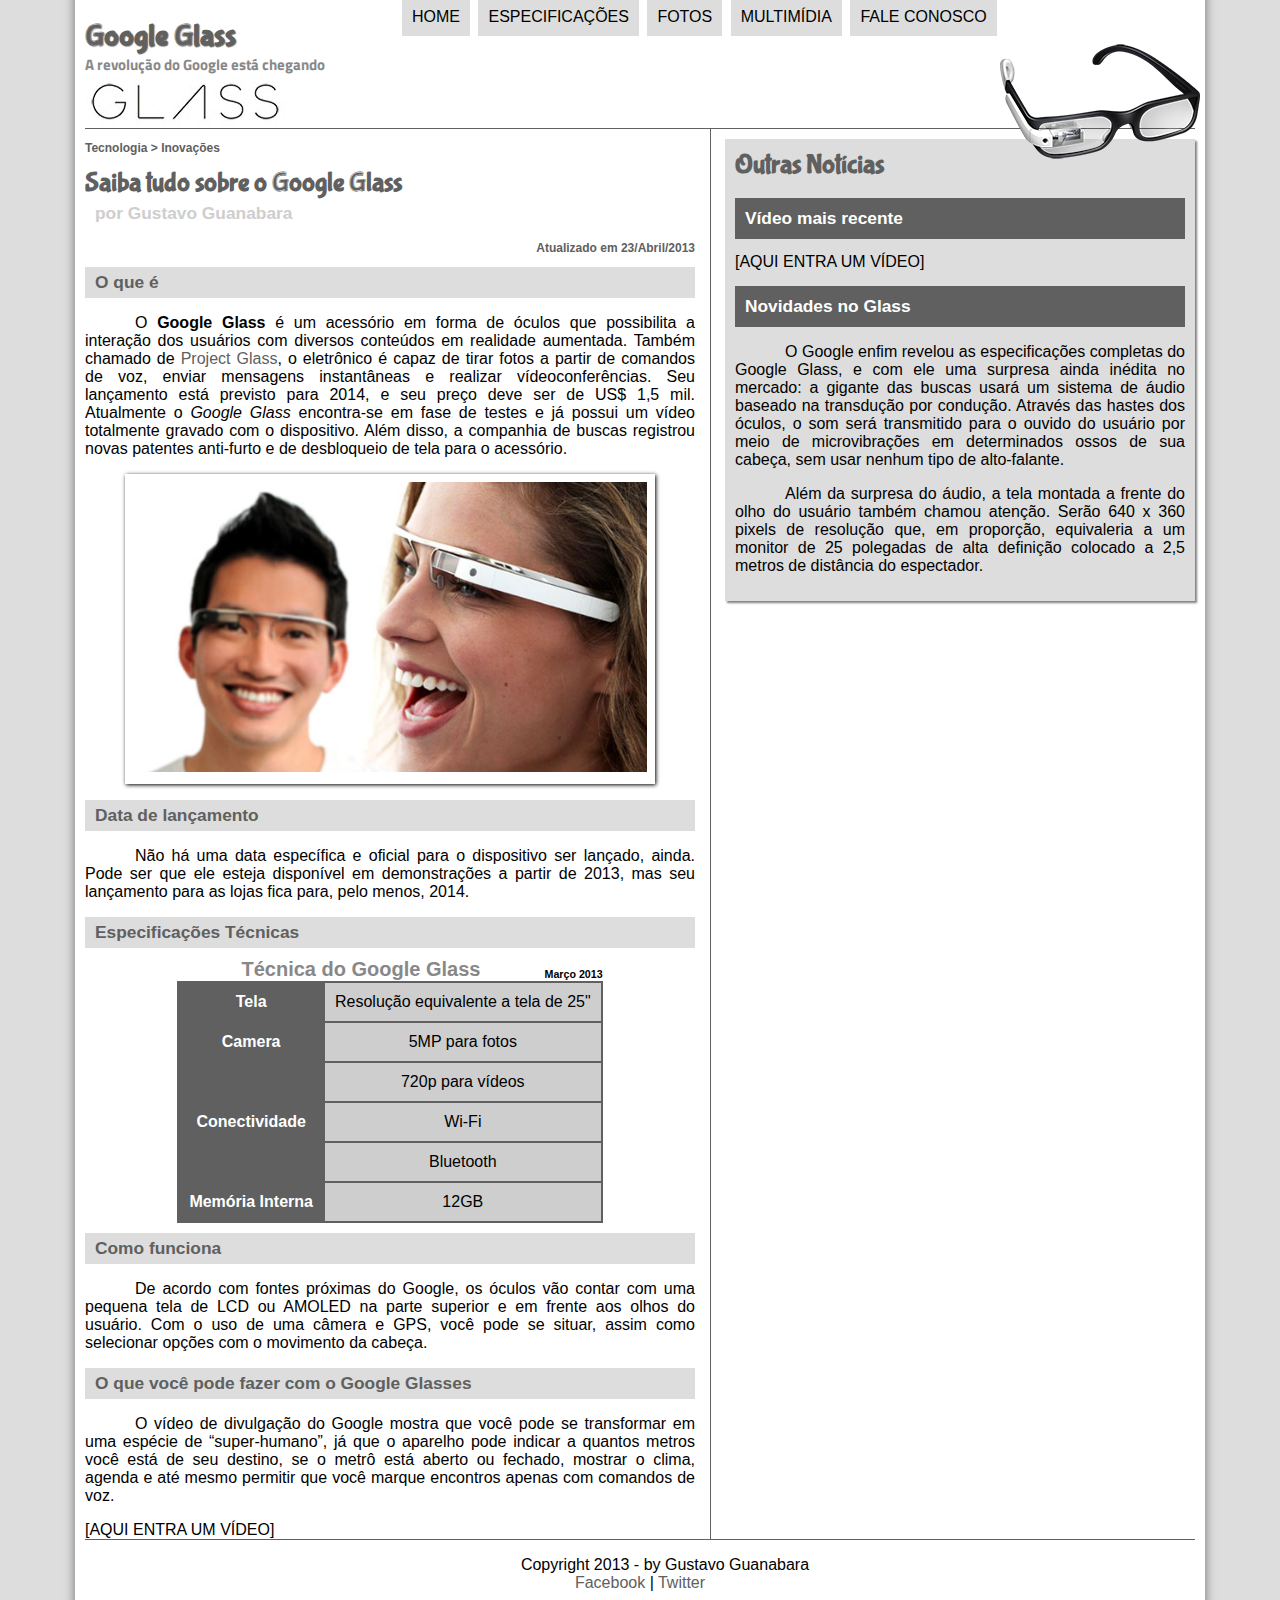
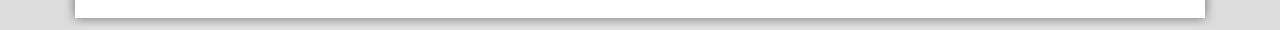
==== commit 68ab1afd: "Update index.html" ====
--- a/curso-html5-pacote-01/projeto-glass-html5/index.html
+++ b/curso-html5-pacote-01/projeto-glass-html5/index.html
@@ -5,24 +5,25 @@
     <title>Tudo sobre Google Glass</title>
     <link rel="stylesheet" href="_css/estilo.css"/>
 </head>
+<script language="javascript" src="_javascript/funcoes.js"></script>
 <body>
-    <div id="interface">
+<div id="interface">
+
     <header id="cabecalho">
     <hgroup>
     <h1>Google Glass</h1>
     <h2>A revolução do Google está chegando</h2>
     </hgroup>
 
-    <img id="icone" src="_imagens/glass-oculos-preto-peq.png">
-
+    <img id="icone" src="_imagens/glass-oculos-preto-peq.png"/>
     <nav id="menu">
     <h1>Menu Principal</h1>
-    <ul>
-        <li><a href="index.html">Home</a></li>
-        <li><a href="specs.html">Especificações</a></li>
-        <li><a href="fotos.html">Fotos</a></li>
-        <li><a href="multimidia.html">Multimídia</a></li>
-        <li><a href="fale-conosco.html">Fale conosco</a></li>
+    <ul type="disc">
+        <li onmouseover="mudaFoto('_imagens/home.png')"             onmouseout="mudaFoto('_imagens/glass-oculos-preto-peq.png')"><a href="index.html">Home</a></li>
+        <li onmouseover="mudaFoto('_imagens/especificacoes.png')"   onmouseout="mudaFoto('_imagens/glass-oculos-preto-peq.png')"><a href="specs.html">Especificações</a></li>
+        <li onmouseover="mudaFoto('_imagens/fotos.png')"            onmouseout="mudaFoto('_imagens/glass-oculos-preto-peq.png')"><a href="fotos.html">Fotos</a></li>
+        <li onmouseover="mudaFoto('_imagens/multimidia.png')"       onmouseout="mudaFoto('_imagens/glass-oculos-preto-peq.png')"><a href="multimidia.html">Multimídia</a></li>
+        <li onmouseover="mudaFoto('_imagens/contato.png')"          onmouseout="mudaFoto('_imagens/glass-oculos-preto-peq.png')"><a href="fale-conosco.html">Fale conosco</a></li>
     </ul>
     </nav>
     </header>
@@ -69,14 +70,14 @@
         <p>O vídeo de divulgação do Google mostra que você pode se transformar em uma espécie de “su&shy;per-<wbr/>hu&shy;ma&shy;no”, já que o aparelho pode indicar a quantos metros você está de seu destino, se o metrô está aberto ou fechado, mostrar o clima, agenda e até mesmo permitir que você marque encontros apenas com comandos de voz.</p>
 
         [AQUI ENTRA UM VÍDEO]
-
+        </article>
+    </section>
+    <aside id="lateral">
         <h1>Outras Notícias</h1>
         <h2>Vídeo mais recente</h2>
 
         [AQUI ENTRA UM VÍDEO]
-        </article>
-    </section>
-    <aside id="lateral">
+    
         <h2>Novidades no Glass</h2>
         <p>O Google enfim revelou as especificações completas do Google Glass, e com ele uma surpresa ainda inédita no mercado: a gigante das buscas usará um sistema de áudio baseado na transdução por condução. Através das hastes dos óculos, o som será transmitido para o ouvido do usuário por meio de microvibrações em determinados ossos de sua cabeça, sem usar nenhum tipo de alto-falante.</p>
 
@@ -87,6 +88,6 @@
         <a href="http://facebook.com/cursosemvideo" target="_blank">Facebook</a> | 
         <a href="http://twitter.com/cursosemvideo" target="_blank">Twitter</a></p>
     </footer>
-    </div>
+</div>
 </body>
 </html>
